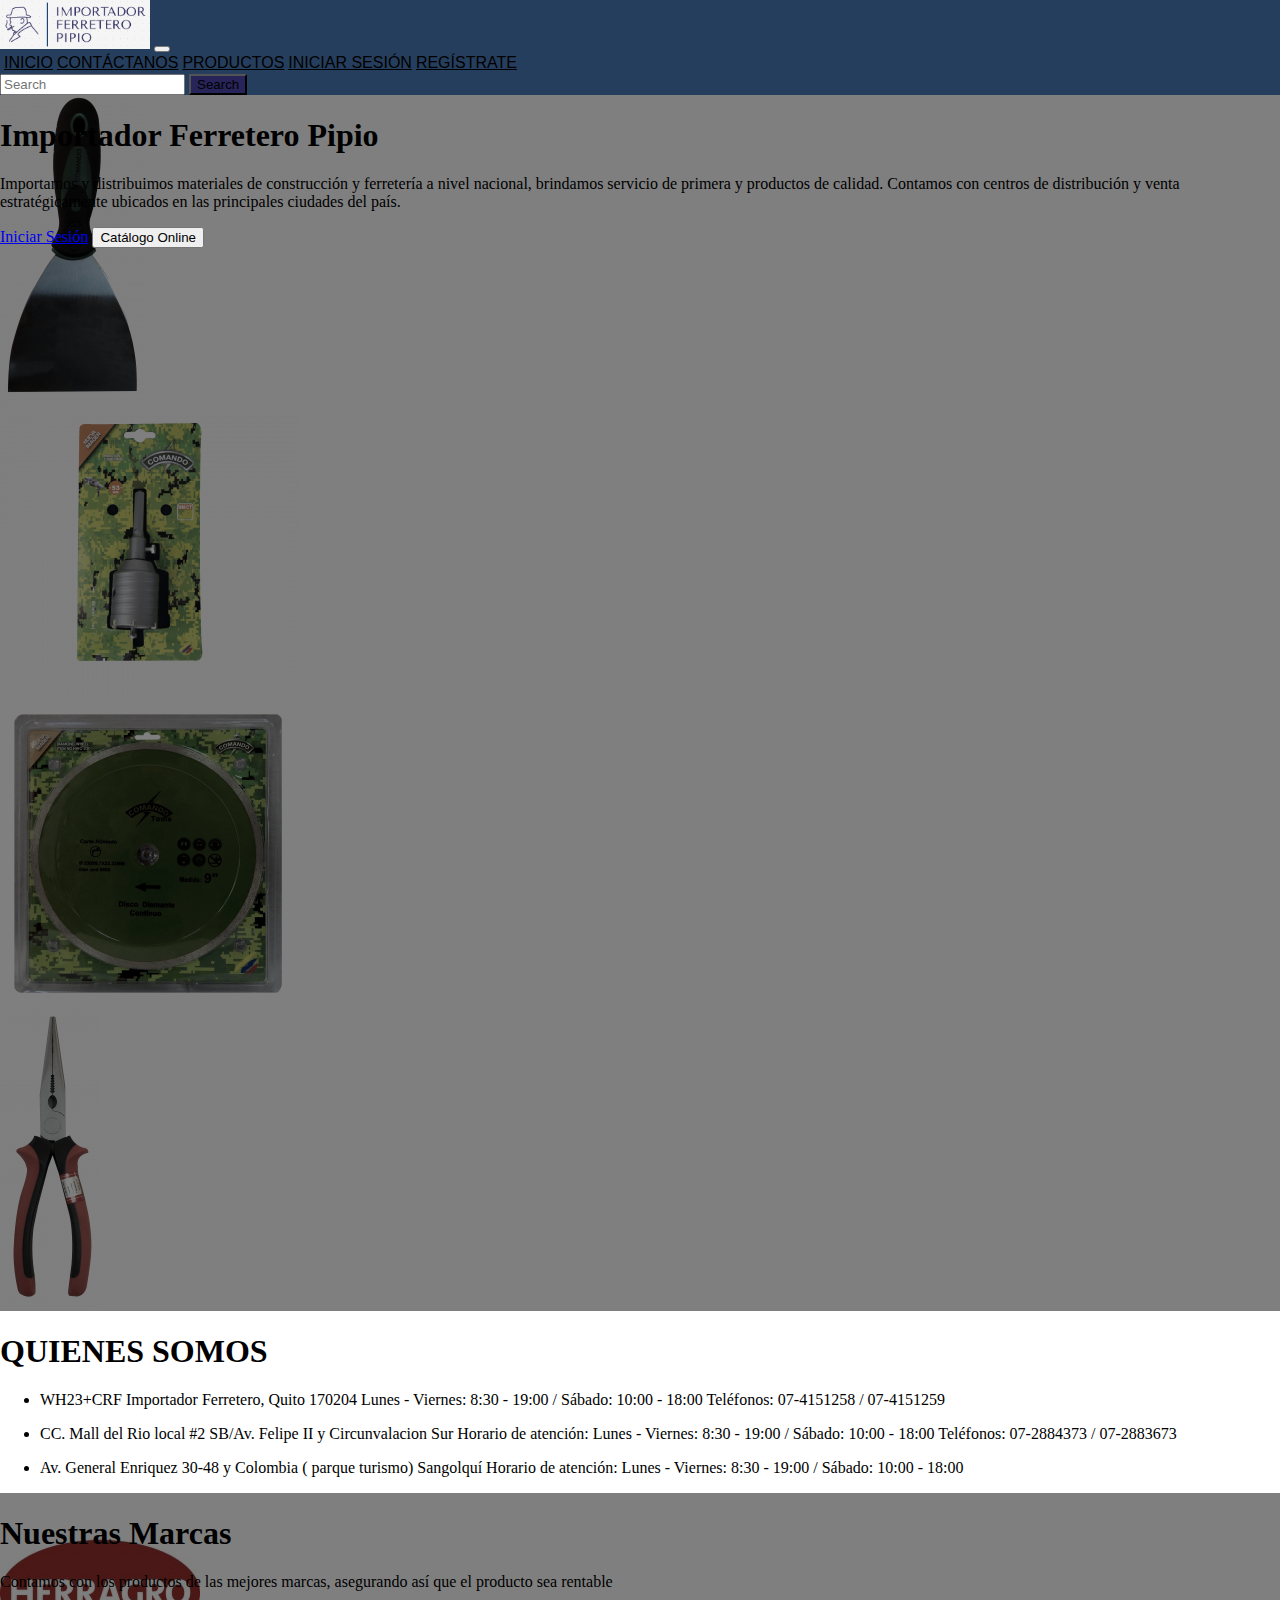
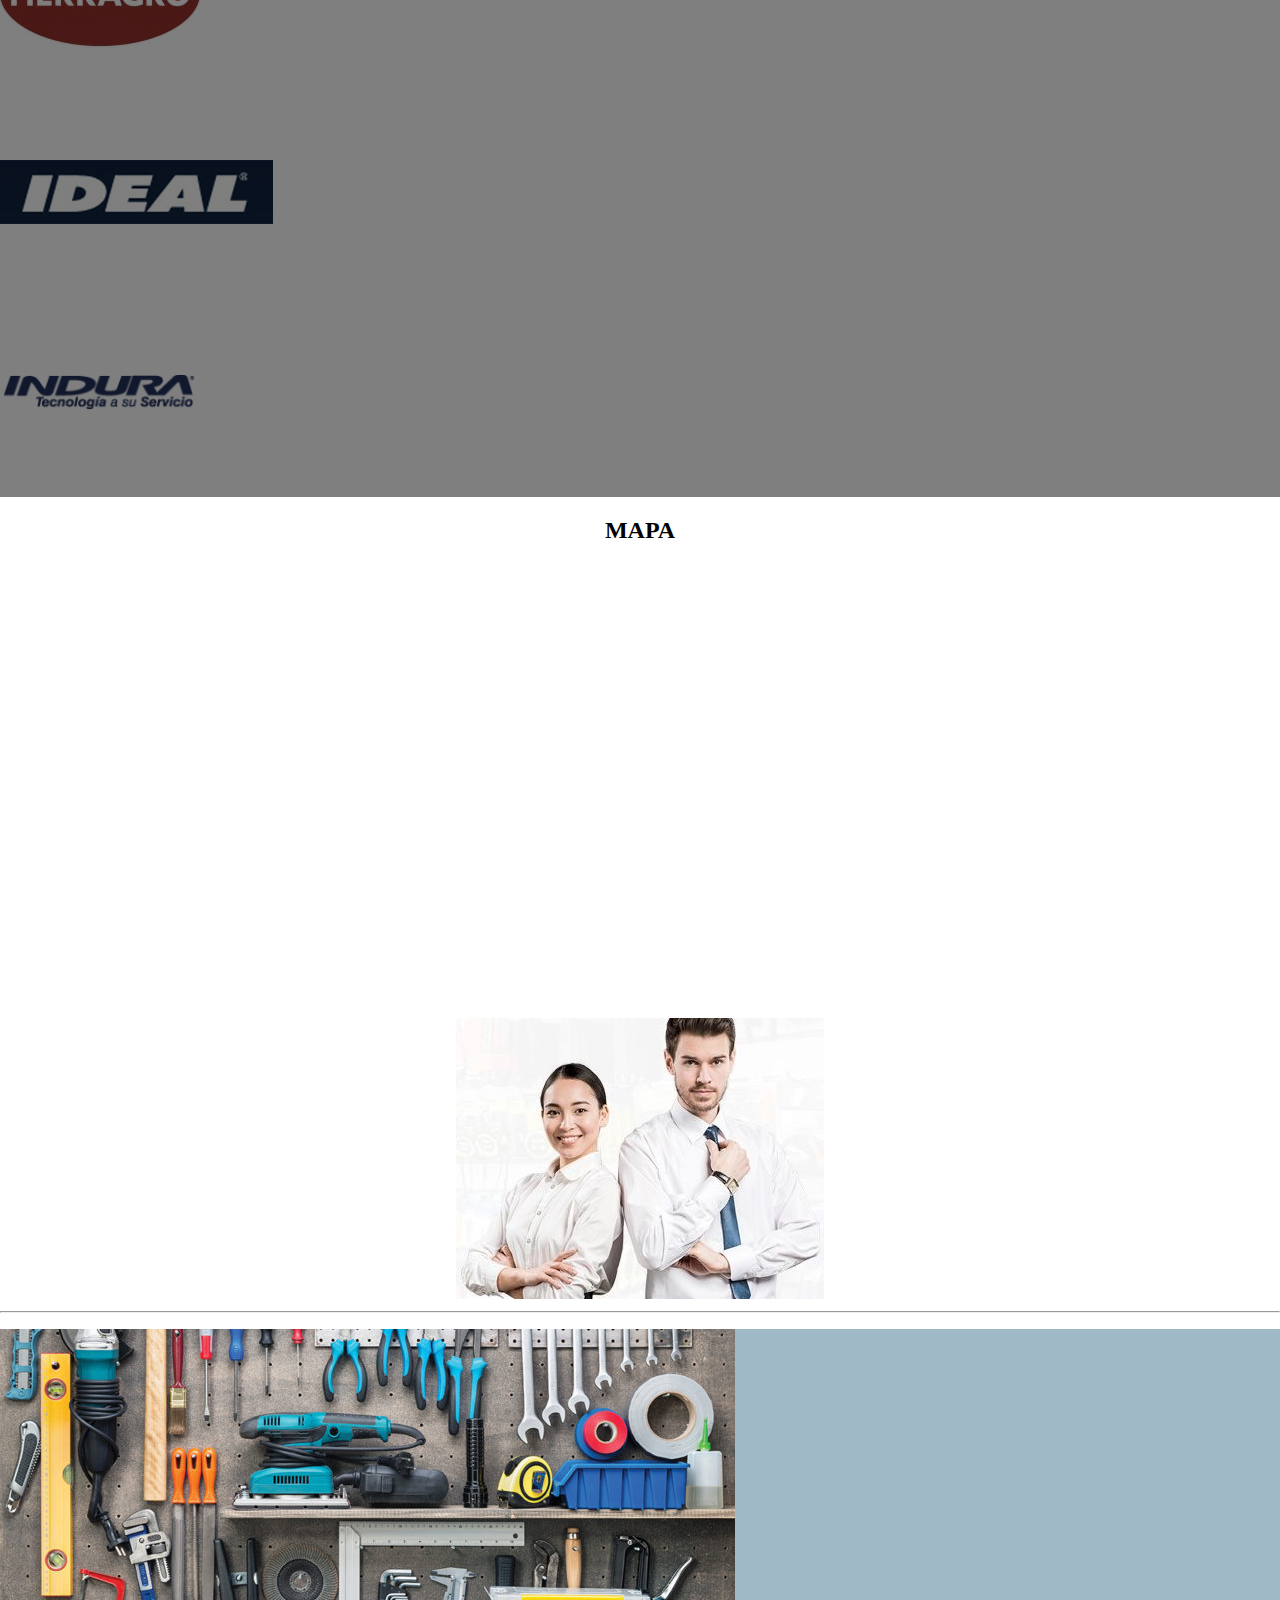
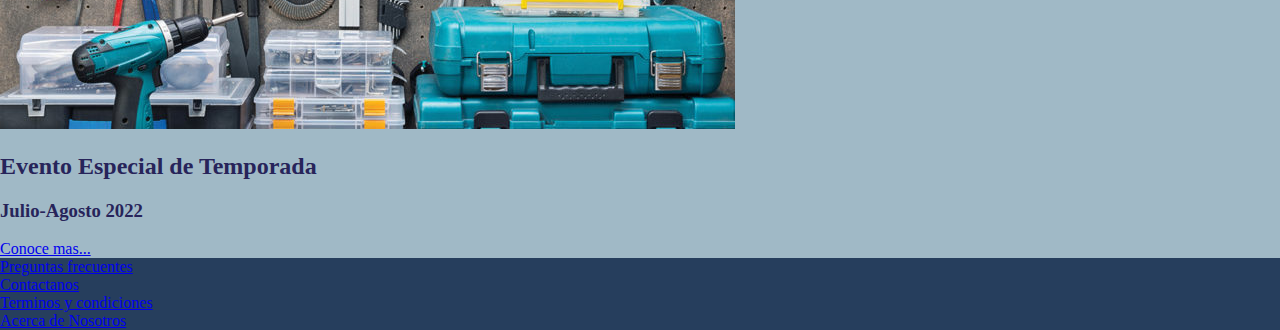
==== contactanos.html @ 4c7ad59c "corregido" ====
<!DOCTYPE html>
<html lang="en">
  <head>
    <meta charset="utf-8" />
    <meta name="viewport" content="width=device-width, initial-scale=1" />
    <title>IFP</title>
    <link rel="stylesheet" href="css/main.css" />
    <link
      href="https://cdn.jsdelivr.net/npm/bootstrap@5.2.0-beta1/dist/css/bootstrap.min.css"
      rel="stylesheet"
      integrity="sha384-0evHe/X+R7YkIZDRvuzKMRqM+OrBnVFBL6DOitfPri4tjfHxaWutUpFmBp4vmVor"
      crossorigin="anonymous"
    />
  </head>
  <body id="body">
    <!-- Aqui comienza el Header-->
    <header id="header">
      <nav class="navbar navbar-expand-lg navbar-light bg-light">

        <div class="container-fluid" style="background-color: #263e5d;">
            <img id="logo" src="src/LOGOFI.PNG" alt="LOGO">
            
            <button class="navbar-toggler" type="button" data-bs-toggle="collapse"
                data-bs-target="#navbarNavAltMarkup" aria-controls="navbarNavAltMarkup"
                aria-expanded="false" aria-label="Toggle navigation">
                <span class="navbar-toggler-icon"></span>
            </button>
            <div class="collapse navbar-collapse" id="navbarNavAltMarkup">
                <div class="navbar-nav">
             ㅤㅤㅤㅤ ㅤㅤㅤㅤ<a class="navbar-brand" href="index.html">INICIO</a>ㅤ
                    <a class="nav-link active" aria-current="page" href="QUIENES-SOMOS.HTML">CONTÁCTANOS</a>ㅤ
                    <a class="nav-link" href="PRODUCTOS.HTML">PRODUCTOS</a>ㅤ
                    <a class="nav-link" href="LOGIN CON VALIDACIONES/FORMULARIO/LOGIN.html">INICIAR
                        SESIÓN</a>ㅤ
                    <a class="nav-link" href="login.html">REGÍSTRATE</a>
                    ㅤㅤㅤ <form class="form-inline my-2 my-lg-0" >
                        <input class="form-control mr-sm-2" type="search" placeholder="Search" aria-label="Search">
                        <button class="btn btn-outline-success my-2 my-sm-0" type="submit" style="background-color: #27245a">Search</button>
                      </form>
                </div>
            </div>
        </div>

    </nav>
    </header>
    <!-- Aqui finaliza el Header-->
    <main id="main">
      <!-- Aqui comienza el carrusel-->
      <div
        id="carousel"
        class="carousel slide"
        data-bs-ride="carousel"
        data-bs-pause="“false”"
      >
      
        <div class="carousel-inner">
          <div class="carousel-item active">
            <img src="src/Espátula Comando, Pulgadas 3.png" class="d-block w-30" alt="..." />
          </div>
          <div class="carousel-item">
            <img src="src/Copa Para Cerámica Comando 53 Milímetros.png" class="d-block w-30" alt="..." />
          </div>
          <div class="carousel-item">
            <img src="src/Disco Diamante Corte Continuo Comando 9 Pulgadas.png" class="d-block w-30" alt="..." />
          </div>
          <div class="carousel-item">
            <img src="src/Pinzas Punta Plana.png" class="d-block w-30" alt="..." />
          </div>

        </div>
      
        <div class="overlay">
          <!-- Pt = Pading Top-->
          <div class="container pt-5">
            <!-- Alineamos los items al centro-->
            <div class="row aling-items-center">
              <div class="col-md-6 offset-md-6 text-center text-lg-rigth">
                <h1>Importador Ferretero Pipio</h1>
                <p>
                  Importamos y distribuimos materiales de construcción y ferretería a nivel nacional, brindamos servicio de primera y productos de calidad. Contamos con centros de distribución y venta estratégicamente ubicados en las principales ciudades del país. 

                </p>
                <a href="#" id="boton-alterno" class="btn btn-outline-warning">Iniciar Sesión</a>
                <button type="button" class="btn btn-warning m-3">Catálogo Online</button>
              </div>
            </div>
          </div>
        </div>
      </div>
      <!-- Aqui termina el carrusel-->
  
      <h1>QUIENES SOMOS</h1>

<ul>

    <li>WH23+CRF Importador Ferretero, Quito 170204
        Lunes - Viernes: 8:30 - 19:00 / Sábado: 10:00 - 18:00
        Teléfonos:
        07-4151258 / 07-4151259 </li><p></p>
    <li>CC. Mall del Rio local #2 SB/Av. Felipe II y Circunvalacion Sur
        Horario de atención:
        Lunes - Viernes: 8:30 - 19:00 / Sábado: 10:00 - 18:00
        Teléfonos:
        07-2884373 / 07-2883673</li><p></p>
    <li>Av. General Enriquez 30-48 y Colombia ( parque turismo) Sangolquí
        Horario de atención:
        Lunes - Viernes: 8:30 - 19:00 / Sábado: 10:00 - 18:00</li>

</ul>
   
    <div
    id="carousel"
    class="carousel slide"
    data-bs-ride="carousel"
    data-bs-pause="“false”"
  >
  
    <div class="carousel-inner">
      <div class="carousel-item active">
        <img src="src/herragro.jpeg" class="d-block w-30" alt="..." />
      </div>
      <div class="carousel-item">
        <img src="src/ideal.jpg" class="d-block w-60" alt="..." />
      </div>
      <div class="carousel-item">
        <img src="src/indura.png" class="d-block w-30" alt="..." />
      </div>

    </div>
  

  <div class="overlay">
    <!-- Pt = Pading Top-->
    <div class="container pt-5">
      <!-- Alineamos los items al centro-->
      <div class="row aling-items-center">
        <div class="col-md-6 offset-md-6 text-center text-lg-rigth">
          <h1>Nuestras Marcas</h1>
          <p>
            Contamos con los productos de las mejores marcas, asegurando así que el producto sea rentable 

          </p>
          
          <p></p>
          <p></p>
          <p></p>
        </div>
      </div>
    </div>
  </div>
</div>

<div class="row direccion">

  <div class="col">
      <center>
          <h2>MAPA</h2>
      </center>

      <center><iframe
              src="https://www.google.com/maps/embed?pb=!1m18!1m12!1m3!1d3989.812371265255!2d-78.44762768605376!3d-0.09894319992780617!2m3!1f0!2f0!3f0!3m2!1i1024!2i768!4f13.1!3m3!1m2!1s0x91d58fd4a7c37895%3A0x6058978ab4630c5d!2sImportador%20Ferretero!5e0!3m2!1ses!2sec!4v1657412848820!5m2!1ses!2sec"
              width="600" height="450" style="border:0;" allowfullscreen="" loading="lazy"
              referrerpolicy="no-referrer-when-downgrade"></iframe></center>

  </div>
  <div class="col">

      <div class="row resumen">
          <div class="col">
          </div>
          <center>
              <div class="col">
                  <img src="/src/nosotros.jpg" alt="">
              </div>
          </center>

      </div>
     
      <hr>
<p><p></p>
    <!--Eventos y Marca-->
      <section id="evento-marca">
        <div class="container-fliud">
          <div class="row">
            <div class="col-12 col-lg-6 ps-0 pe-0">
              <img src="src/fondo.jpg" alt="Imagen evento">
            </div>
            <div class="col-12 col-lg-6 text-center mt-4 pb-3">
              <h2>Evento Especial de Temporada</h2>
              <h3 class="mb-3">Julio-Agosto 2022</h3>
              <p></p>
              <a href="#" id="boton-alterno" class="btn btn-outline-warning">Conoce mas...</a>
            </div>
          </div>
        </div>
      </section>
    <!--Finaliza Eventos y Marca-->
    </main>
    <!-- pb= pading bottom; pt= pading top-->
    <footer id="footer" class="pb-4 pt-4">
      <div class="container">
        <div class="row text-center">
          <div class="col-12 col-lg">
            <a href="#">Preguntas frecuentes</a>
          </div>
          <div class="col-12 col-lg">
            <a href="#">Contactanos</a>
          </div>
          <div class="col-12 col-lg">
            <a href="#">Terminos y condiciones</a>
          </div>
          <div class="col-12 col-lg">
            <a href="#">Acerca de Nosotros</a>
          </div>
        </div>
      </div>
    </footer>
  </body>
  <script
    src="https://cdn.jsdelivr.net/npm/bootstrap@5.2.0-beta1/dist/js/bootstrap.bundle.min.js"
    integrity="sha384-pprn3073KE6tl6bjs2QrFaJGz5/SUsLqktiwsUTF55Jfv3qYSDhgCecCxMW52nD2"
    crossorigin="anonymous"
  ></script>
  <script
    src="https://cdn.jsdelivr.net/npm/@popperjs/core@2.11.5/dist/umd/popper.min.js"
    integrity="sha384-Xe+8cL9oJa6tN/veChSP7q+mnSPaj5Bcu9mPX5F5xIGE0DVittaqT5lorf0EI7Vk"
    crossorigin="anonymous"
  ></script>
  <script
    src="https://cdn.jsdelivr.net/npm/bootstrap@5.2.0-beta1/dist/js/bootstrap.min.js"
    integrity="sha384-kjU+l4N0Yf4ZOJErLsIcvOU2qSb74wXpOhqTvwVx3OElZRweTnQ6d31fXEoRD1Jy"
    crossorigin="anonymous"
  ></script>
</html>
---- css/main.css ----
#body{
    margin: 0;
    padding: 0;
}

#main .carousel-inner img{
    max-height: 80vh;
    object-fit: cover;
    filter:grayscale(50%)
}

#carousel{
    position: relative; /*Para que se adapte a la pantalla*/
}

.overlay {
    position:absolute; /* Para que se adapta al caruosel*/
    top: 0px;
    bottom: 0px;
    left: 0px;
    right: 0px;
    background-color: rgba(0, 0, 0, 0.5);
    color: #000000;
}


#text-llamado{
    color: #000000 !important;
    font-size: 18px;
    font-weight: 900;
}

#header{
    background-color: #263e5d;
    
}
#header a{
    color: #000000;
    font-family: "Roboto", Oxygen, Ubuntu, Cantarell, 'Open Sans', 'Helvetica Neue', sans-serif;
}

#logo{
    max-height: 150px;
    max-width: 150px;
}

#footer{
    background-color: #263e5d;
}

#carusel{
    max-height: 80vh;
    object-fit: cover;
    filter: sepia(10%);
    height: 400px;
    width: 400px;
    position: absolute;
    left: 500px;
    

}



#evento-marca{
    background-color: #a0b9c6;
    color: #27245a;
}

#evento-marca img{
    max-width: 100%;   
}
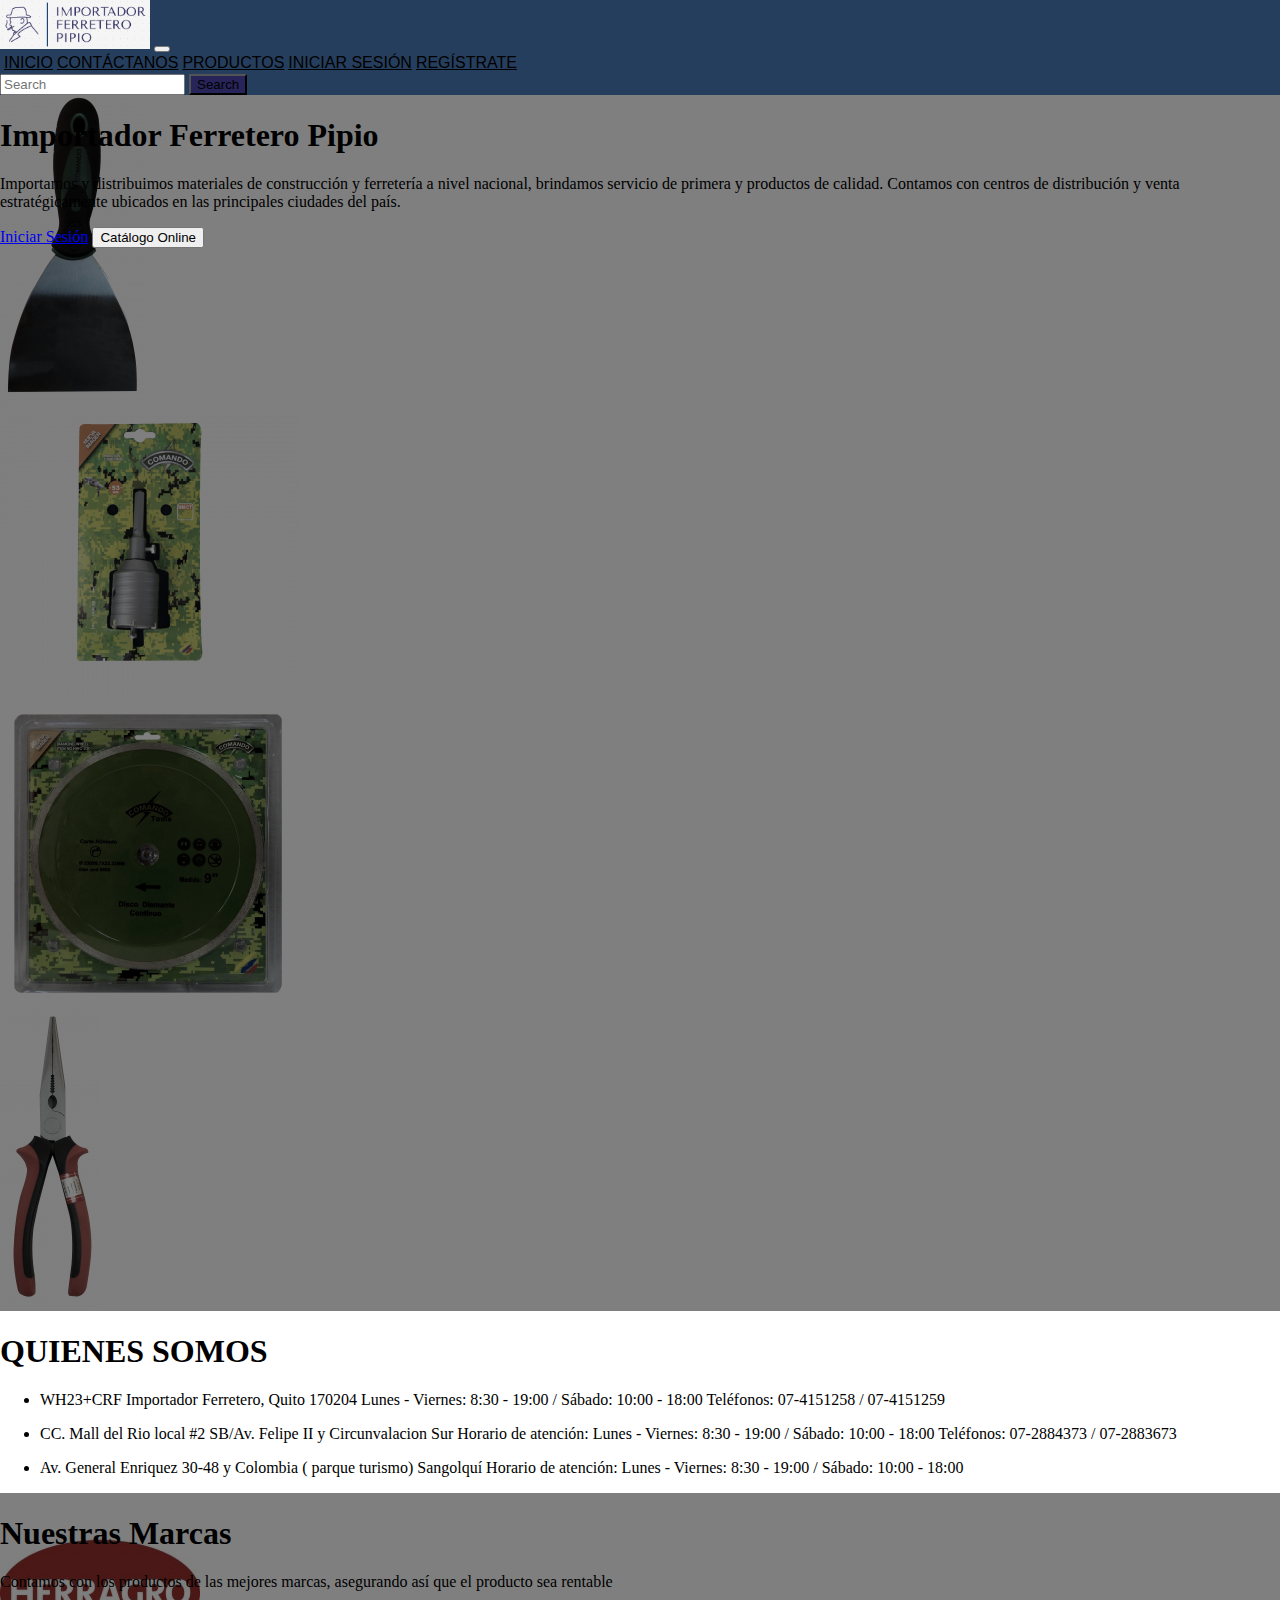
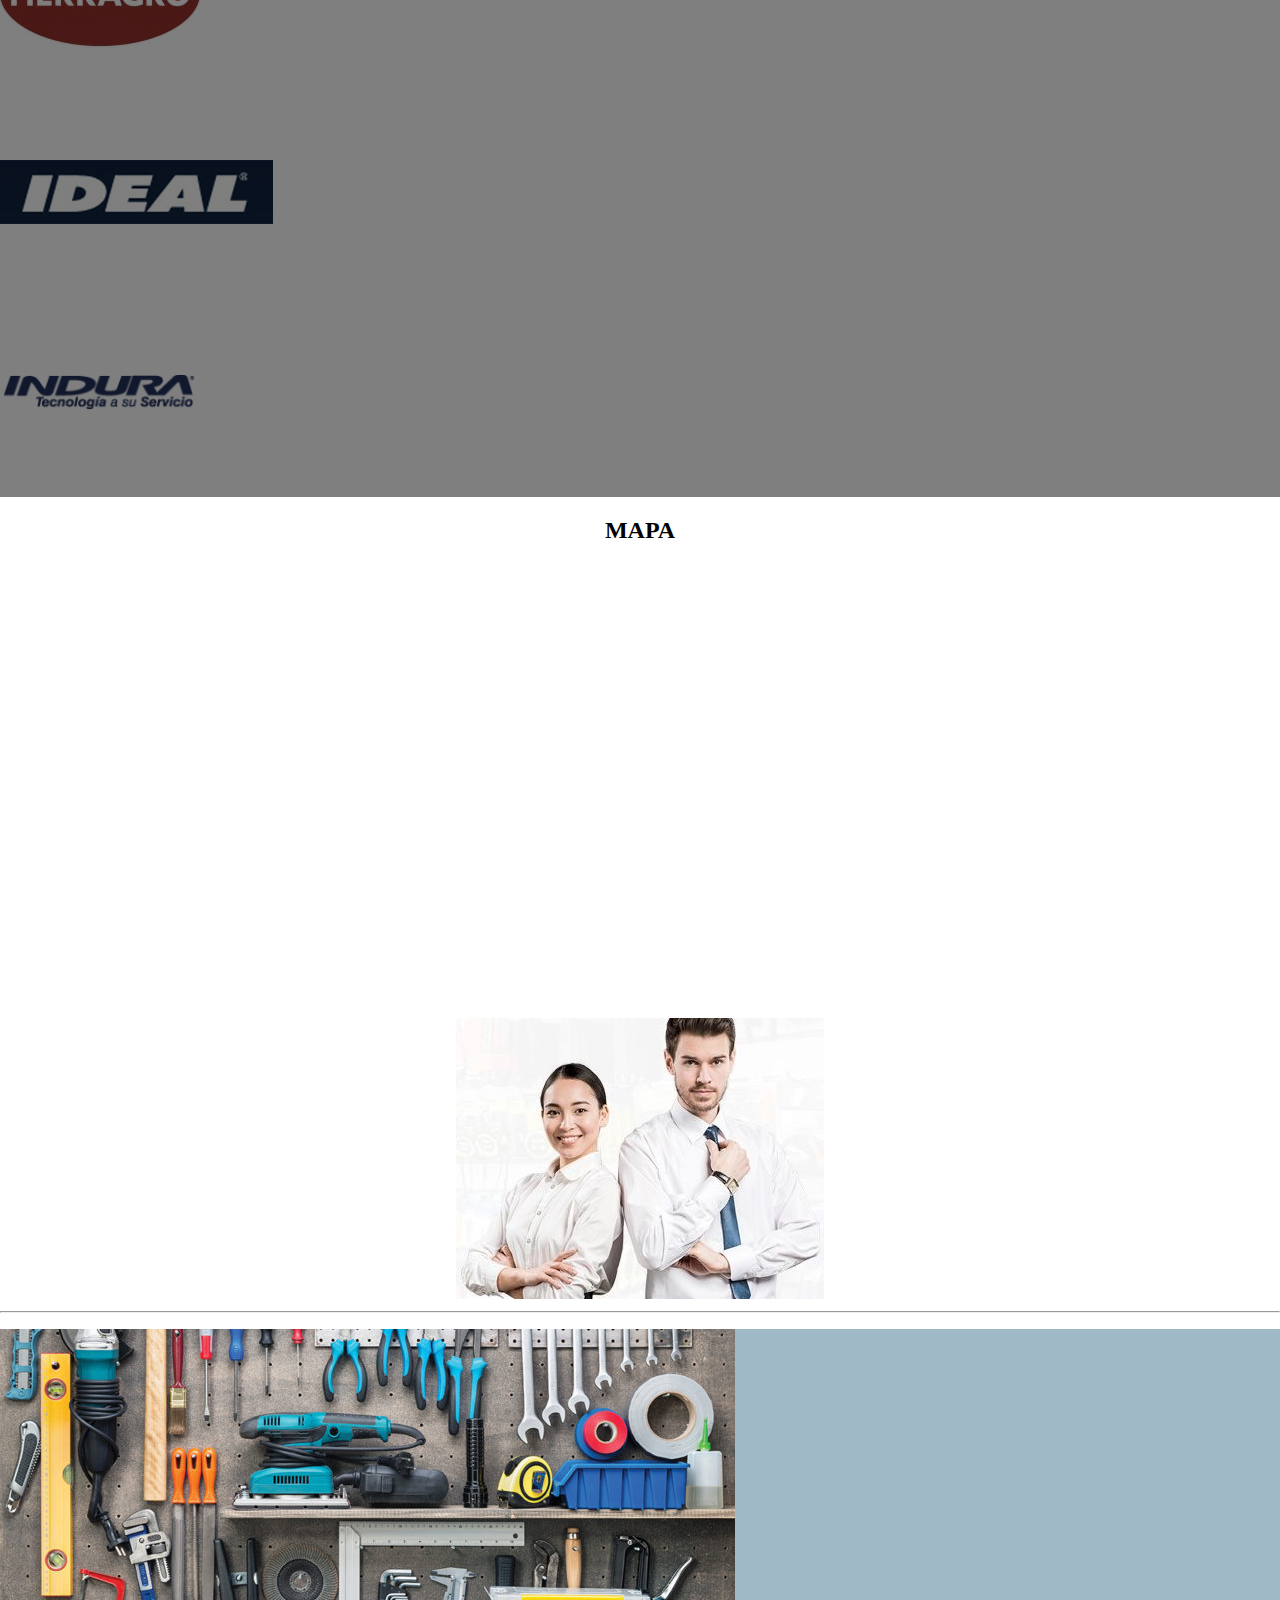
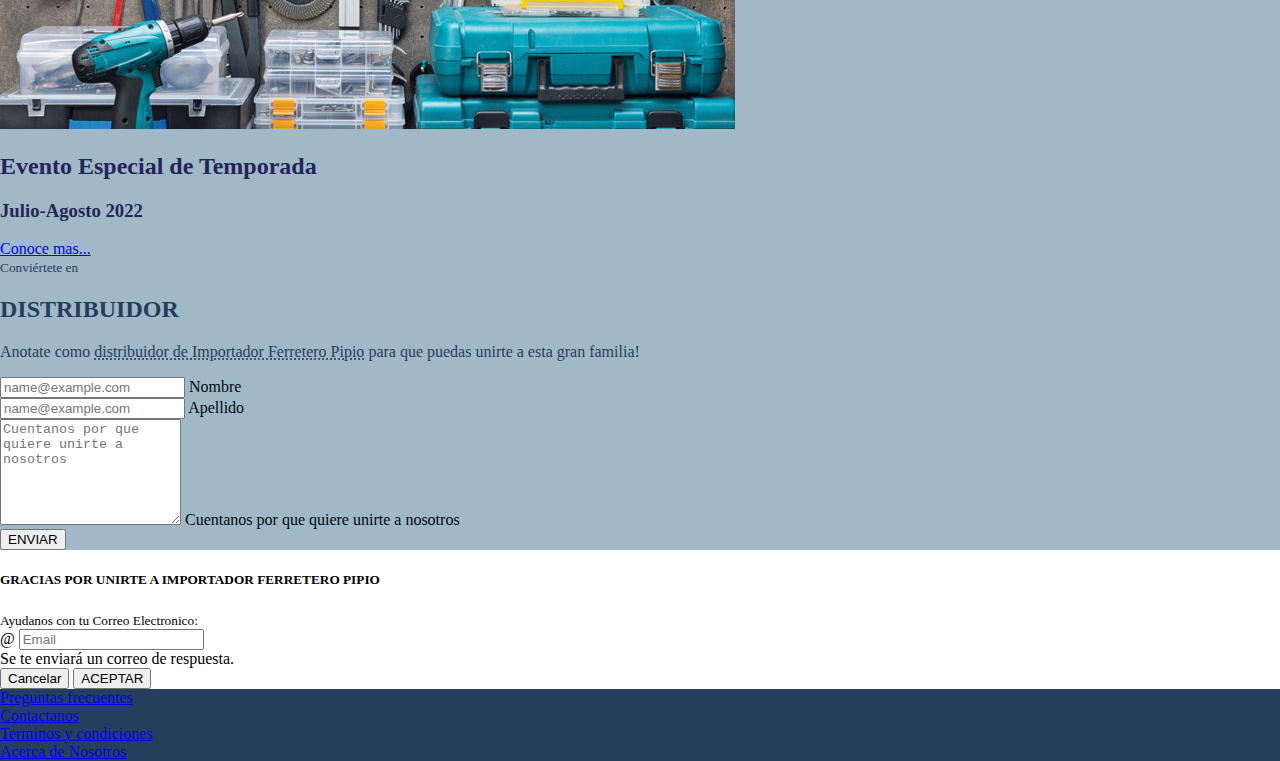
==== commit 93e579e7: "modificado" ====
--- a/contactanos.html
+++ b/contactanos.html
@@ -29,7 +29,7 @@
                 <div class="navbar-nav">
              ㅤㅤㅤㅤ ㅤㅤㅤㅤ<a class="navbar-brand" href="index.html">INICIO</a>ㅤ
                     <a class="nav-link active" aria-current="page" href="QUIENES-SOMOS.HTML">CONTÁCTANOS</a>ㅤ
-                    <a class="nav-link" href="PRODUCTOS.HTML">PRODUCTOS</a>ㅤ
+                    <a class="nav-link" href="evento.html">PRODUCTOS</a>ㅤ
                     <a class="nav-link" href="LOGIN CON VALIDACIONES/FORMULARIO/LOGIN.html">INICIAR
                         SESIÓN</a>ㅤ
                     <a class="nav-link" href="login.html">REGÍSTRATE</a>
@@ -196,6 +196,79 @@
       </section>
     <!--Finaliza Eventos y Marca-->
     </main>
+
+    <section id="conviertete-en-colaborador" class="pt-3 pb-3">
+      <div class="container">
+        <div class="row">
+          <div class="col text-uppercase text-center">
+            <small>Conviértete en</small>
+            <h2>DISTRIBUIDOR</h2>
+          </div>
+        </div>
+        <div class="row">
+          <div class="col text-center">
+     <!--Agregar un tooltip-->
+     <p>Anotate como <abbr data-bs-toggle="tooltip" data-bs-html="true" title="Distribuidor Oficial de IFP">distribuidor de Importador Ferretero Pipio</abbr> para que puedas unirte a esta gran familia!</p>
+    </div>
+  </div>
+  <div class="row">
+    <div class="col col-md-10 offset-md-1 col-lg-8 offset-lg-2 pt-2">
+        <form id="form">
+          <div class="form-floating mb-3">
+            <input type="email" class="form-control" id="floatingInput" placeholder="name@example.com">
+            <label for="floatingInput">Nombre</label>
+          </div>
+          <div class="form-floating mb-3">
+            <input type="email" class="form-control" id="floatingInput" placeholder="name@example.com">
+            <label for="floatingInput">Apellido</label>
+          </div>
+          <div class="form-floating mb-3">
+            <textarea class="form-control" placeholder="Cuentanos por que quiere unirte a nosotros" id="floatingTextarea2" style="height: 100px"></textarea>
+            <label for="floatingTextarea2">Cuentanos por que quiere unirte a nosotros</label>
+          </div>
+          <div class="form-floating mb-3">
+            <div class="d-grid gap-2">
+              <button type="button" class="btn btn-warning" data-bs-toggle="modal" data-bs-target="#modalFormulario">ENVIAR</button>
+            </div>
+          </div>
+        </form>
+    </div>
+  </div>
+</div>
+</section>
+<!--Finaliza INSCRIPCION COMO COLABORADORA-->
+
+
+<div class="modal fade" id="modalFormulario" tabindex="-1" role="dialog" aria-labelledby="exampleModalCenterTitle" aria-hidden="true">
+<div class="modal-dialog modal-dialog-centered" role="document">
+  <div class="modal-content">
+    <div class="modal-header">
+      <h5 class="modal-title" id="exampleModalCenterTitle">GRACIAS POR UNIRTE A IMPORTADOR FERRETERO PIPIO</h5>
+    </div>
+    <div class="modal-body">
+      <form>
+        <div class="form-row">
+          <div class="form-group col">
+              <small>Ayudanos con tu Correo Electronico:</small>
+            <div class="input-group mb-3">
+              <span class="input-group-text" id="basic-addon1">@</span>
+              <input type="text" class="form-control" placeholder="Email" aria-label="Email" aria-describedby="basic-addon1">
+            </div>
+            <div class="alert alert-info" role="alert">
+              Se te enviará un correo de respuesta.
+            </div>
+          </div>
+        </div>
+      </form>
+    </div>
+    <div class="modal-footer">
+      <button type="button" class="btn btn-outline-danger" data-dismiss="modal">Cancelar</button>
+      <button type="button" class="btn btn-success">ACEPTAR</button>
+    </div>
+  </div>
+</div>
+</div>
+
     <!-- pb= pading bottom; pt= pading top-->
     <footer id="footer" class="pb-4 pt-4">
       <div class="container">
--- a/css/main.css
+++ b/css/main.css
@@ -70,4 +70,13 @@
 
 #evento-marca img{
     max-width: 100%;   
+}
+
+#conviertete-en-colaborador{
+    background-color: #a0b9c6;
+    color: #263e5d;
+}
+
+#conviertete-en-colaborador label{
+    color: #000814;
 }